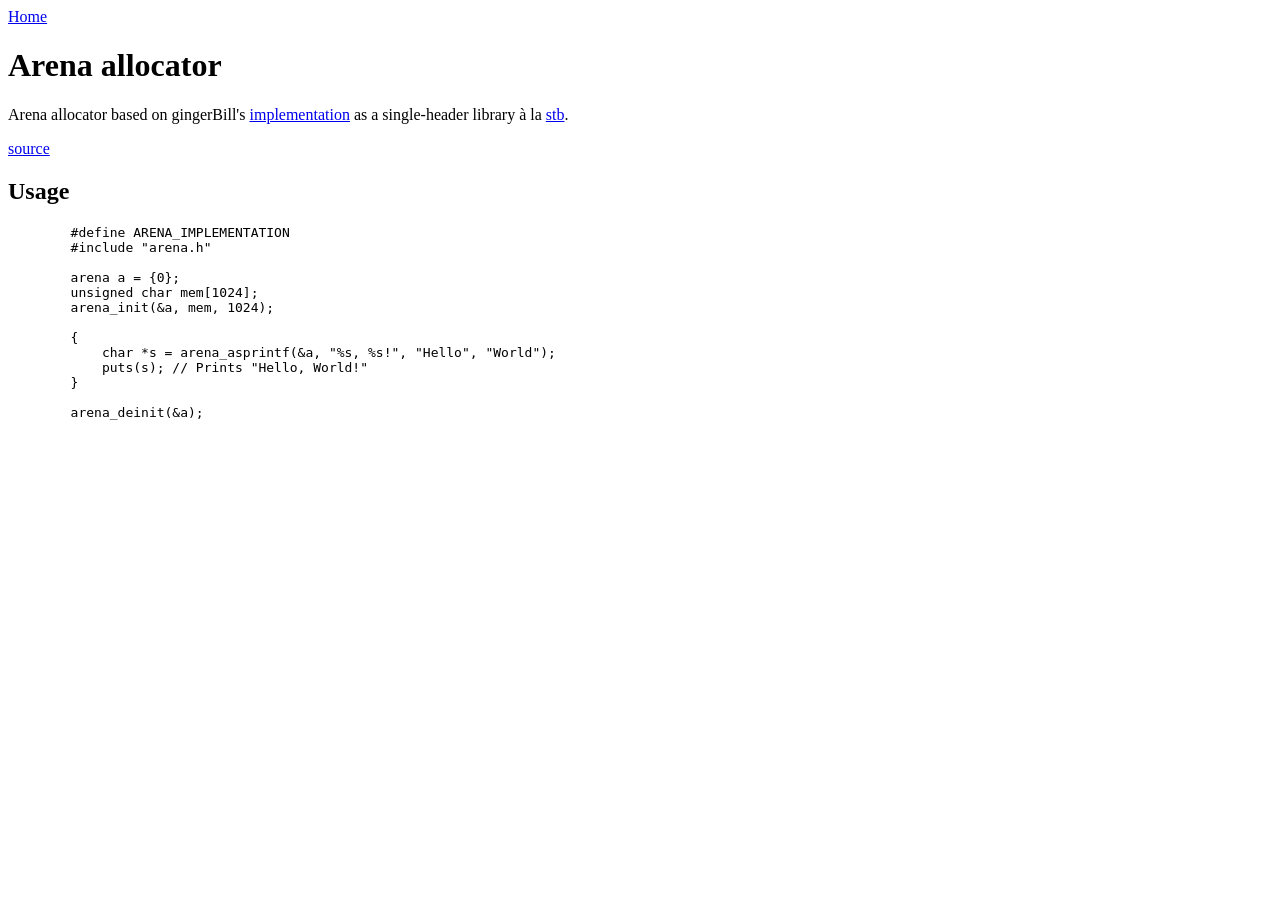
==== arena.html @ ec645f6f "update" ====
<!DOCTYPE html>
<html>
    <head>
        <title>Arena Allocator</title>
    </head>
    <body>
        <a href="index.html">Home</a>
        <h1>Arena allocator</h1>
        Arena allocator based on gingerBill's <a href="https://www.gingerbill.org/article/2019/02/08/memory-allocation-strategies-002/">implementation</a>
        as a single-header library à la <a href="https://github.com/nothings/stb/blob/master/docs/stb_howto.txt">stb</a>.
        <p>
        <a href="src/arena.h">source</a>
        <h2>Usage</h2>
        <pre>
        #define ARENA_IMPLEMENTATION
        #include "arena.h"

        arena a = {0};
        unsigned char mem[1024];
        arena_init(&amp;a, mem, 1024);

        {
            char *s = arena_asprintf(&amp;a, "%s, %s!", "Hello", "World");
            puts(s); // Prints "Hello, World!"
        }

        arena_deinit(&amp;a);
        </pre>
    </body>
</html>
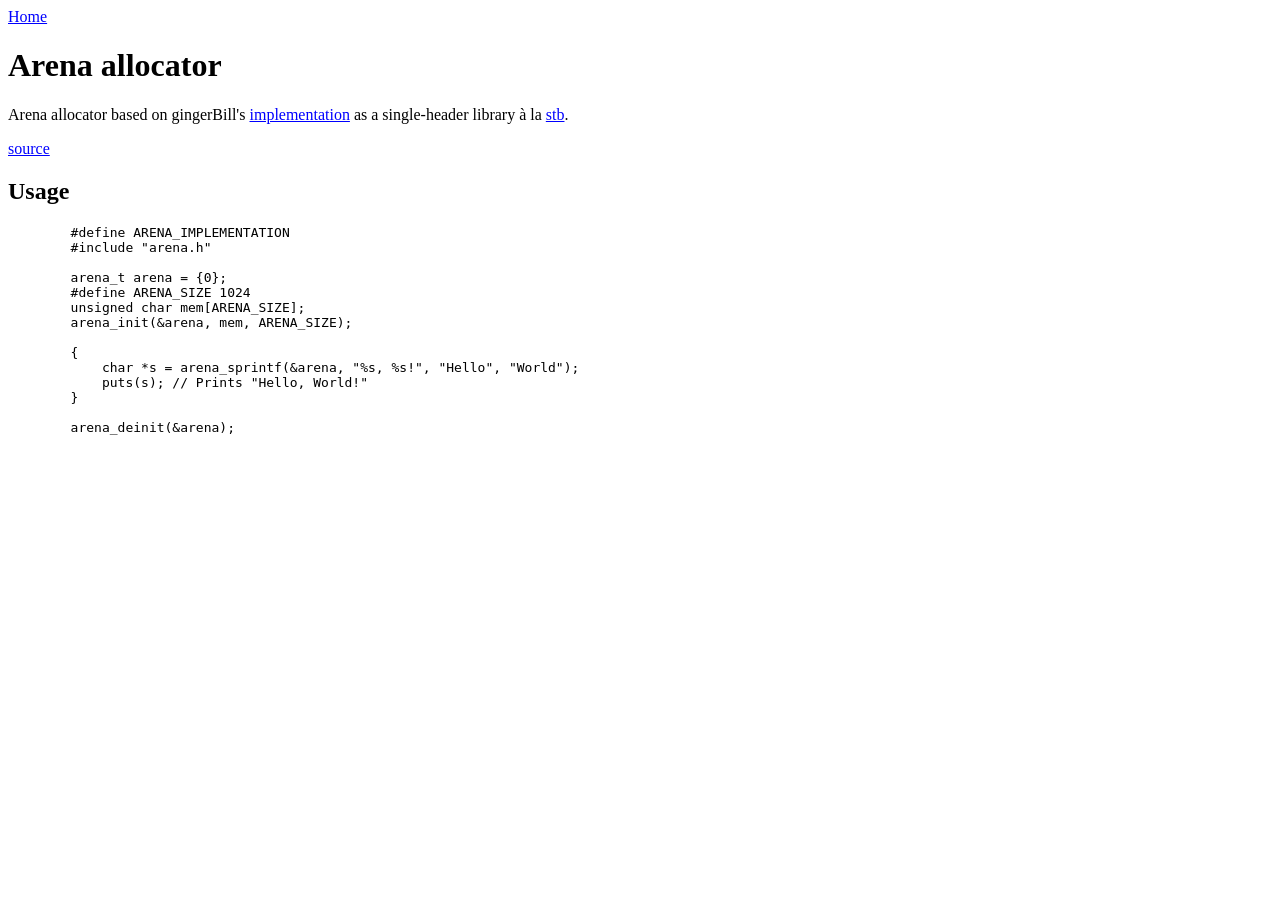
==== commit 3785e6e9: "update" ====
--- a/arena.html
+++ b/arena.html
@@ -2,6 +2,7 @@
 <html>
     <head>
         <title>Arena Allocator</title>
+        <link rel="stylesheet" href="styles.css" type="text/css" />
     </head>
     <body>
         <a href="index.html">Home</a>
@@ -15,16 +16,17 @@
         #define ARENA_IMPLEMENTATION
         #include "arena.h"
 
-        arena a = {0};
-        unsigned char mem[1024];
-        arena_init(&amp;a, mem, 1024);
+        arena_t arena = {0};
+        #define ARENA_SIZE 1024
+        unsigned char mem[ARENA_SIZE];
+        arena_init(&amp;arena, mem, ARENA_SIZE);
 
         {
-            char *s = arena_asprintf(&amp;a, "%s, %s!", "Hello", "World");
+            char *s = arena_sprintf(&amp;arena, "%s, %s!", "Hello", "World");
             puts(s); // Prints "Hello, World!"
         }
 
-        arena_deinit(&amp;a);
+        arena_deinit(&amp;arena);
         </pre>
     </body>
 </html>
--- a/styles.css
+++ b/styles.css
@@ -0,0 +1,15 @@
+:root {
+    color-scheme: light dark;
+}
+a, a:visited {
+    color: #0000FF;
+}
+@media (prefers-color-scheme: dark) {
+    body {
+        color: #CCCCCC;
+        background-color: #181A1B;
+    }
+    a, a:visited {
+        color: #68A9F8;
+    }
+}
